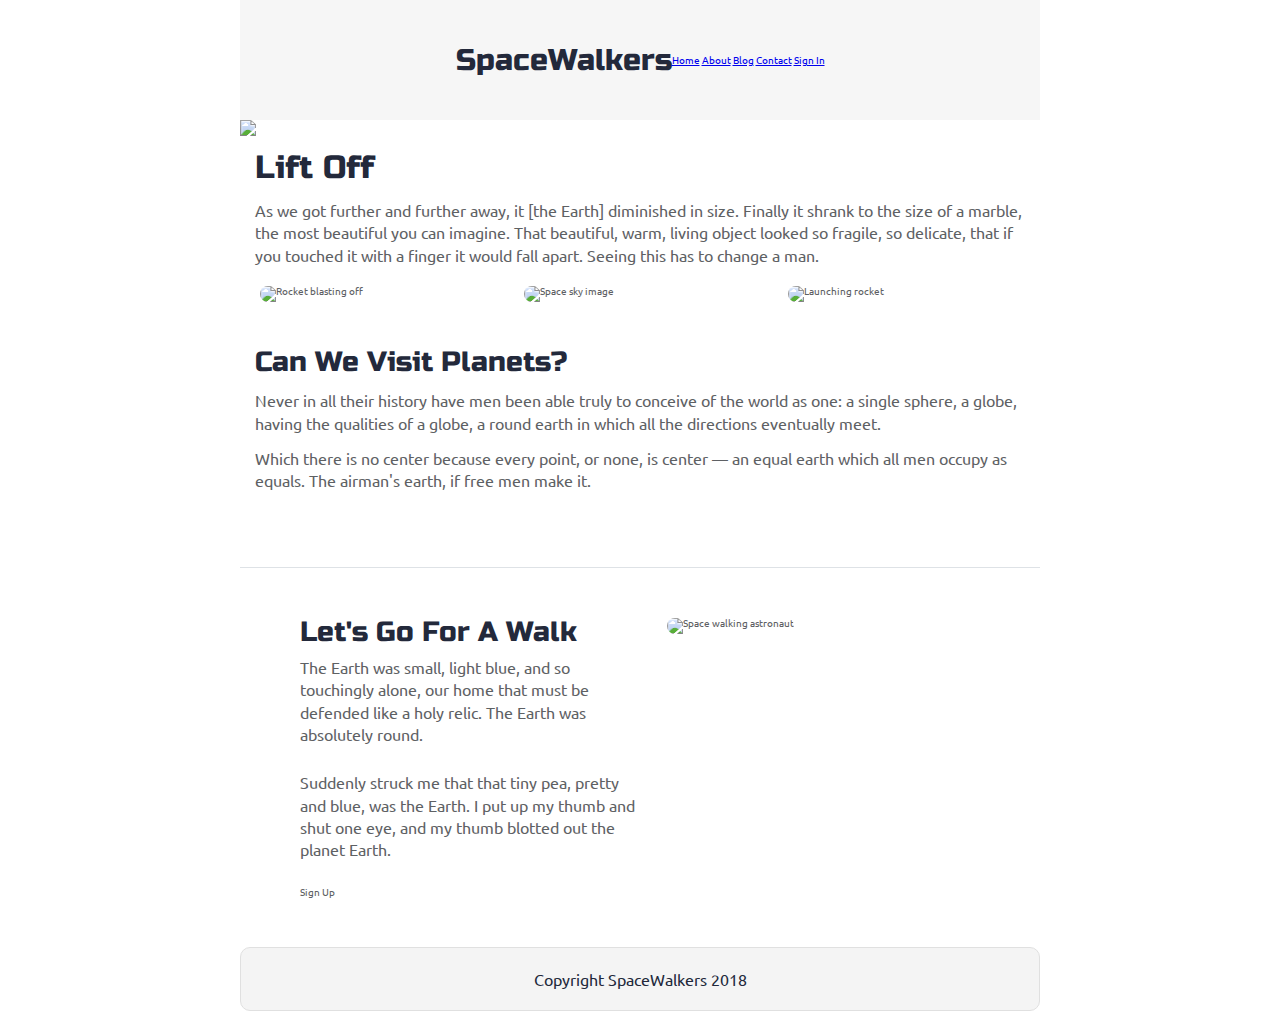
==== index.html @ 2cf7e65c "sprint-project" ====
<!doctype html>

<html lang="en">
<head>
  <meta charset="utf-8">

  <title>SpaceWalkers</title>

  <link href="https://fonts.googleapis.com/css?family=Russo+One|Ubuntu" rel="stylesheet">
  <link href="css/index.css" rel="stylesheet">
  <meta name="viewport"content="width=device-width, initial-scale=1.0">

  <!--[if lt IE 9]>
    <script src="https://cdnjs.cloudflare.com/ajax/libs/html5shiv/3.7.3/html5shiv.js"></script>
  <![endif]-->
</head>

<body>
<div class="nav">
  <h1> SpaceWalkers</h1>
  <nav>
    <a href="#">Home</a>
    <a href="#">About</a>
    <a href="#">Blog</a>
    <a href="#">Contact</a>
    <a href="#">Sign In</a>
  </nav>
</div>

  <div class="container home">

    <header class="intro">
       <img src="img/main-header.png">

      <h2>Lift Off</h2>
    
      <p>As we got further and further away, it [the Earth] diminished in size. Finally it shrank to the size of a marble, the most beautiful you can imagine. That beautiful, warm, living object looked so fragile, so delicate, that if you touched it with a finger it would fall apart. Seeing this has to change a man.</p>
    </header>

    <section class="space-images">
        <img src="img/blast.png" class="blast" alt="Rocket blasting off">
        <img src="img/sky.png" class="sky" alt="Space sky image">
        <img src="img/launch.png" class="launch" alt="Launching rocket">
    </section>
   
    <section class="visit-planets">
     
      <h3>Can We Visit Planets?</h3>
    
      <p>Never in all their history have men been able truly to conceive of the world as one: a single sphere, a globe, having the qualities of a globe, a round earth in which all the directions eventually meet.</p>
    
      <p>Which there is no center because every point, or none, is center — an equal earth which all men occupy as equals. The airman's earth, if free men make it.</p>
    </section>
    
    <section class="walk">
      <div class="walk-text">
        <h3>Let's Go For A Walk</h3>

        <p>The Earth was small, light blue, and so touchingly alone, our home that must be defended like a holy relic. The Earth was absolutely round.</p>
      
        <p>Suddenly struck me that that tiny pea, pretty and blue, was the Earth. I put up my thumb and shut one eye, and my thumb blotted out the planet Earth.</p>
      
        <div class="btn">
          Sign Up
        </div>
      </div>
      
      <div class="walk-img">
          <img src="img/space-walk.png" alt="Space walking astronaut">
      </div>

    </section>

    <footer>
      <p>Copyright SpaceWalkers 2018</p>
    </footer>

  </div>
</body>
</html>
---- css/index.css ----
/* http://meyerweb.com/eric/tools/css/reset/ 
   v2.0 | 20110126
   License: none (public domain)
*/
html,
body,
div,
span,
applet,
object,
iframe,
h1,
h2,
h3,
h4,
h5,
h6,
p,
blockquote,
pre,
a,
abbr,
acronym,
address,
big,
cite,
code,
del,
dfn,
em,
img,
ins,
kbd,
q,
s,
samp,
small,
strike,
strong,
sub,
sup,
tt,
var,
b,
u,
i,
center,
dl,
dt,
dd,
ol,
ul,
li,
fieldset,
form,
label,
legend,
table,
caption,
tbody,
tfoot,
thead,
tr,
th,
td,
article,
aside,
canvas,
details,
embed,
figure,
figcaption,
footer,
header,
hgroup,
menu,
nav,
output,
ruby,
section,
summary,
time,
mark,
audio,
video {
  margin: 0;
  padding: 0;
  border: 0;
  font-size: 100%;
  font: inherit;
  vertical-align: baseline;
}
/* HTML5 display-role reset for older browsers */
article,
aside,
details,
figcaption,
figure,
footer,
header,
hgroup,
menu,
nav,
section {
  display: block;
}
body {
  line-height: 1;
}
ol,
ul {
  list-style: none;
}
blockquote,
q {
  quotes: none;
}
blockquote:before,
blockquote:after,
q:before,
q:after {
  content: '';
  content: none;
}
table {
  border-collapse: collapse;
  border-spacing: 0;
}
* {
  box-sizing: border-box;
}
html {
  font-size: 62.5%;
}
html,
body {
  font-family: 'Ubuntu', sans-serif;
  color: #5E6164;
}
h1,
h2,
h3,
h4,
h5 {
  font-family: 'Russo One', sans-serif;
  color: #23293B;
}
h2 {
  font-size: 3.2rem;
}
h3 {
  font-size: 2.8rem;
}
p {
  font-size: 1.6rem;
  line-height: 1.4;
}
.container {
  max-width: 800px;
  width: 100%;
  margin: 0 auto;
}
.nav {
  display: flex;
  flex-direction: row;
  justify-content: center;
  align-items: center;
  margin: 0 auto;
  width: 100%;
  max-width: 80rem;
  padding: 2.5rem;
  background-color: #F6F6F6;
}
.nav h1 {
  font-size: 3em;
  display: flex;
  justify-content: center;
  padding: 20px 0;
}
.nav h1 nav a {
  text-decoration: none;
  display: flex;
  align-content: center;
  justify-content: space-between;
  font-size: 1.5em;
  color: black;
  margin: 20px;
  padding-bottom: 15px;
}
footer {
  color: #22283B;
  background: #f4f4f4;
  padding: 20px 0;
  border: 1px double #e0e0e0;
  border-radius: 10px;
  display: flex;
  justify-content: center;
  align-items: center;
}
.home .intro h2 {
  padding: 15px;
}
.home .intro p {
  padding: 0 15px;
}
.home .space-images {
  display: flex;
  flex-wrap: wrap;
  width: 100%;
}
.home .space-images img {
  width: 28%;
  margin: 20px 2.5%;
  border-radius: 20px;
  height: 100%;
}
.home .visit-planets {
  padding: 15px;
}
.home .visit-planets h3 {
  margin-top: 11px;
}
.home .visit-planets p {
  margin-top: 13px;
}
.home .walk {
  margin-top: 60px;
  border-top: 1px solid #dee2e6;
  padding: 50px 60px;
  display: flex;
  justify-content: center;
}
.home .walk .walk-text {
  width: 50%;
}
.home .walk .walk-text h3 {
  margin-bottom: 10px;
}
.home .walk .walk-text p {
  margin-bottom: 26px;
}
.home .walk .walk-img {
  width: 46%;
  margin-left: 4%;
}
.home .walk .walk-img img {
  width: 100%;
  height: auto;
  border-radius: 10px;
}
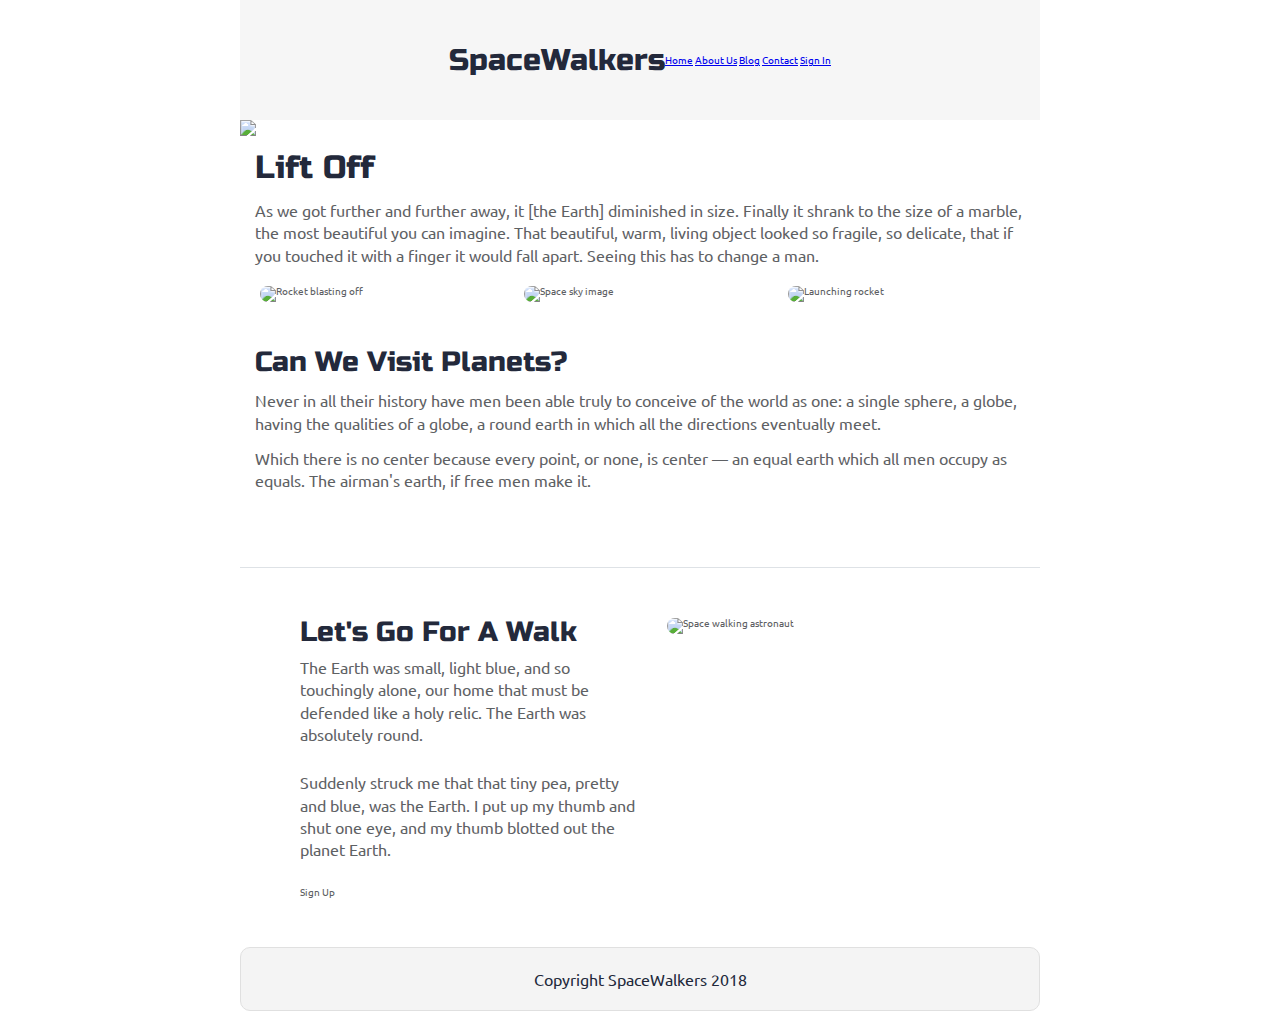
==== commit 697c4ee9: "self study questions answered" ====
--- a/index.html
+++ b/index.html
@@ -16,16 +16,18 @@
 </head>
 
 <body>
-<div class="nav">
-  <h1> SpaceWalkers</h1>
-  <nav>
-    <a href="#">Home</a>
-    <a href="#">About</a>
-    <a href="#">Blog</a>
-    <a href="#">Contact</a>
-    <a href="#">Sign In</a>
+ <nav>
+   <div class='nav'>
+     <h1> SpaceWalkers</h1>
+     <div class='navigation'>
+       <a href="#">Home</a>
+       <a href="#">About Us</a>
+       <a href="#">Blog</a>
+       <a href="#">Contact</a>
+       <a href="#">Sign In</a>
+     </div>
+    </div>
   </nav>
-</div>
 
   <div class="container home">
 
--- a/css/index.css
+++ b/css/index.css
@@ -171,6 +171,17 @@
   padding: 2.5rem;
   background-color: #F6F6F6;
 }
+nav .nav{
+  width: 800px;
+  align-items: center;
+}
+
+
+@media only screen and (max-width: 500px){
+  nav .nav {
+    width: 80%;
+  }
+}
 .nav h1 {
   font-size: 3em;
   display: flex;
@@ -200,6 +211,11 @@
 .home .intro h2 {
   padding: 15px;
 }
+@media only screen and (max-width:500px){
+  .home .space-images img {
+    width: 100%;
+  }
+}
 .home .intro p {
   padding: 0 15px;
 }
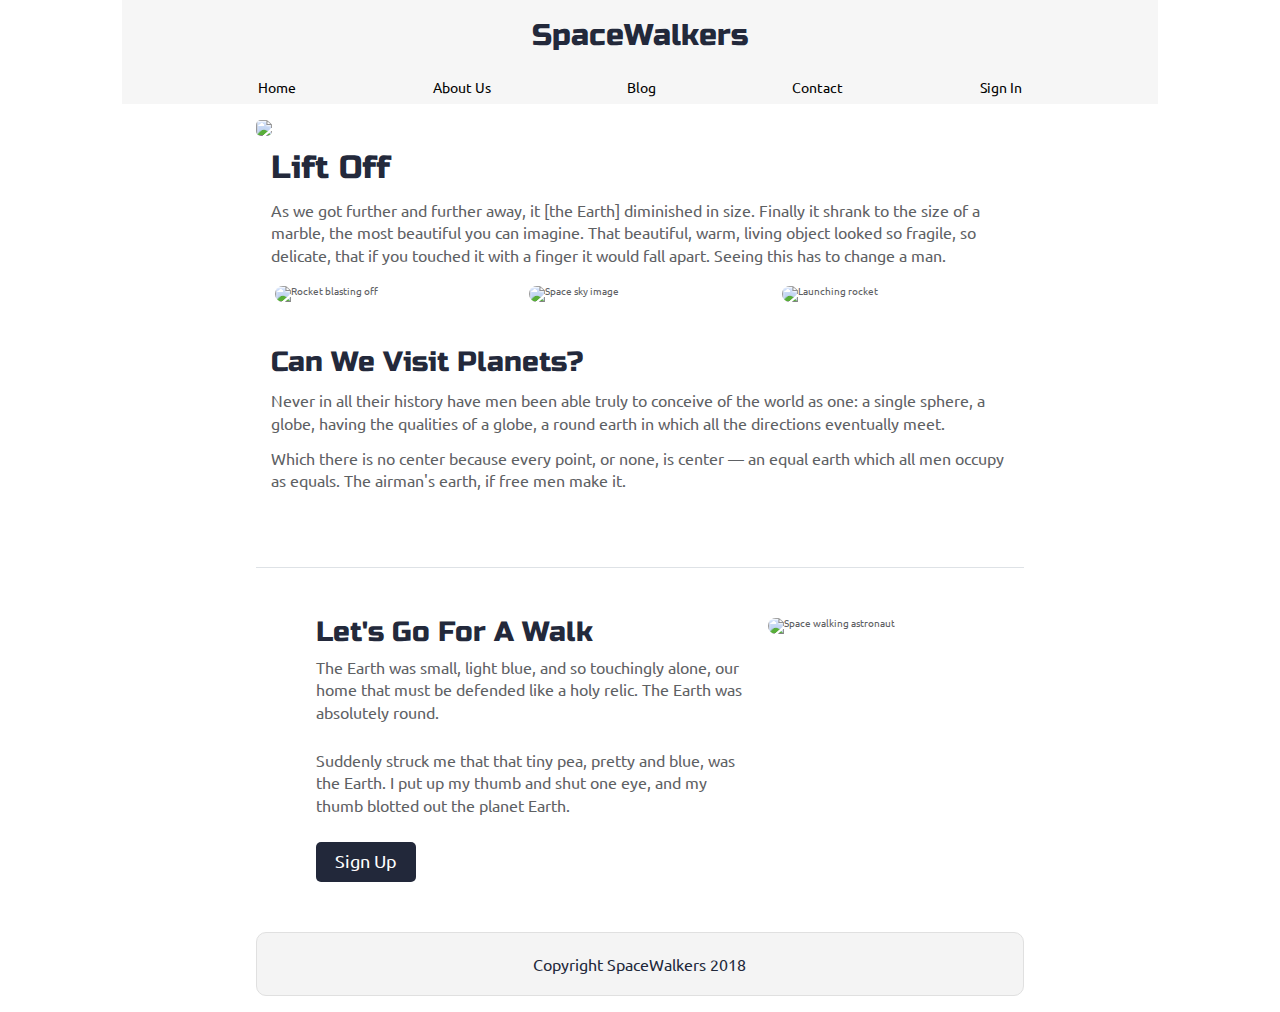
==== commit 53644509: "adding some changes" ====
--- a/index.html
+++ b/index.html
@@ -20,11 +20,11 @@
    <div class='nav'>
      <h1> SpaceWalkers</h1>
      <div class='navigation'>
-       <a href="#">Home</a>
+       <a href="index.html">Home</a>
        <a href="#">About Us</a>
        <a href="#">Blog</a>
-       <a href="#">Contact</a>
-       <a href="#">Sign In</a>
+       <a href="contactForm.html">Contact</a>
+       <a href="signForm.html">Sign In</a>
      </div>
     </div>
   </nav>
--- a/css/index.css
+++ b/css/index.css
@@ -1,3 +1,7 @@
+:hover {
+  background-color: white;
+  color: #22283A;
+}
 /* http://meyerweb.com/eric/tools/css/reset/ 
    v2.0 | 20110126
    License: none (public domain)
@@ -136,6 +140,15 @@
 body {
   font-family: 'Ubuntu', sans-serif;
   color: #5E6164;
+  width: 90%;
+  margin: 0 auto;
+}
+/* Mobile screen viewers*/
+@media only screen and (max-width: 500px) {
+  html,
+  body {
+    width: 100%;
+  }
 }
 h1,
 h2,
@@ -160,43 +173,45 @@
   width: 100%;
   margin: 0 auto;
 }
-.nav {
-  display: flex;
-  flex-direction: row;
+nav {
+  width: 100%;
+  background-color: #F6F6F6;
+}
+/* Mobile screen viewers*/
+@media only screen and (max-width: 500px) {
+  nav {
+    width: 100%;
+  }
+}
+nav .nav {
+  width: 100%;
+  margin: 0 auto;
+  display: flex;
+  flex-direction: column;
+  align-items: center;
   justify-content: center;
-  align-items: center;
-  margin: 0 auto;
-  width: 100%;
-  max-width: 80rem;
-  padding: 2.5rem;
-  background-color: #F6F6F6;
-}
-nav .nav{
-  width: 800px;
-  align-items: center;
-}
-
-
-@media only screen and (max-width: 500px){
-  nav .nav {
-    width: 80%;
-  }
-}
-.nav h1 {
-  font-size: 3em;
-  display: flex;
-  justify-content: center;
-  padding: 20px 0;
-}
-.nav h1 nav a {
+}
+nav .nav h1 {
+  font-size: 3rem;
+  margin: 20px 0;
+}
+.navigation {
+  width: 60%;
+  padding: 10px 0;
+  display: flex;
+  justify-content: space-evenly;
+  width: 100%;
+}
+/* Mobile screen viewers*/
+@media only screen and (max-width: 500px) {
+  .navigation {
+    width: 100%;
+  }
+}
+.navigation a {
   text-decoration: none;
-  display: flex;
-  align-content: center;
-  justify-content: space-between;
-  font-size: 1.5em;
   color: black;
-  margin: 20px;
-  padding-bottom: 15px;
+  font-size: 1.4rem;
 }
 footer {
   color: #22283B;
@@ -208,13 +223,17 @@
   justify-content: center;
   align-items: center;
 }
+.home .intro img {
+  border-radius: 5px;
+}
+/* Mobile screen viewers*/
+@media only screen and (max-width: 500px) {
+  .home .intro img {
+    width: 100%;
+  }
+}
 .home .intro h2 {
   padding: 15px;
-}
-@media only screen and (max-width:500px){
-  .home .space-images img {
-    width: 100%;
-  }
 }
 .home .intro p {
   padding: 0 15px;
@@ -230,6 +249,24 @@
   border-radius: 20px;
   height: 100%;
 }
+/* Mobile screen viewers*/
+@media only screen and (max-width: 500px) {
+  .home .space-images img {
+    width: 100%;
+  }
+}
+/* Mobile screen viewers*/
+@media only screen and (max-width: 500px) {
+  .home .sky {
+    display: none;
+  }
+}
+/* Mobile screen viewers*/
+@media only screen and (max-width: 500px) {
+  .home .launch {
+    display: none;
+  }
+}
 .home .visit-planets {
   padding: 15px;
 }
@@ -246,21 +283,137 @@
   display: flex;
   justify-content: center;
 }
+/* Mobile screen viewers*/
+@media only screen and (max-width: 500px) {
+  .home .walk {
+    display: flex;
+    flex-direction: column-reverse;
+    padding: 20px;
+  }
+}
 .home .walk .walk-text {
-  width: 50%;
+  width: 100%;
+}
+/* Mobile screen viewers*/
+@media only screen and (max-width: 500px) {
+  .home .walk .walk-text {
+    margin-top: 20px;
+  }
 }
 .home .walk .walk-text h3 {
   margin-bottom: 10px;
 }
 .home .walk .walk-text p {
   margin-bottom: 26px;
+}
+.home .walk .walk-text .btn {
+  height: 40px;
+  width: 100px;
+  color: white;
+  font-size: 1.8rem;
+  background-color: #22283A;
+  text-align: center;
+  padding: 10px 0;
+  border-radius: 5px;
+  display: flex;
+  text-align: center;
+  justify-content: center;
+}
+/* Mobile screen viewers*/
+@media only screen and (max-width: 500px) {
+  .home .walk .walk-text .btn {
+    height: 40px;
+    width: 100%;
+    color: white;
+    font-size: 1.8rem;
+    background-color: #22283A;
+    text-align: center;
+    padding: 10px 0;
+    border-radius: 5px;
+    display: flex;
+    text-align: center;
+    justify-content: center;
+  }
 }
 .home .walk .walk-img {
   width: 46%;
   margin-left: 4%;
 }
+/* Mobile screen viewers */
+@media only screen and (max-width: 500px) {
+  .home .walk .walk-img {
+    width: 100%;
+    margin: 0 auto;
+  }
+}
 .home .walk .walk-img img {
   width: 100%;
   height: auto;
   border-radius: 10px;
 }
+/* Full-width input fields */
+input[type=text], input[type=password] {
+  width: 100%;
+  padding: 15px;
+  margin: 5px 0 22px 0;
+  display: inline-block;
+  border: none;
+  background: #f1f1f1;
+}
+
+input[type=text]:focus, input[type=password]:focus {
+  background-color: #ddd;
+  outline: none;
+}
+
+hr {
+  border: 1px solid #f1f1f1;
+  margin-bottom: 25px;
+}
+
+/* Set a style for all buttons */
+button {
+  background-color: blue;
+  color: white;
+  padding: 14px 20px;
+  margin: 8px 0;
+  border: none;
+  cursor: pointer;
+  width: 100%;
+  opacity: 0.9;
+}
+
+button:hover {
+  opacity:2;
+}
+
+/* Extra styles for the cancel button */
+.cancelbtn {
+  padding: 14px 20px;
+  background-color:lightgrey;
+}
+
+/* Float cancel and signup buttons and add an equal width */
+.cancelbtn, .signupbtn {
+  float: left;
+  width: 50%;
+}
+
+/* Add padding to container elements */
+.container {
+  padding: 16px;
+}
+
+/* Clear floats */
+.clearfix::after {
+  content: "";
+  clear: both;
+  display: table;
+}
+
+/* Change styles for cancel button and signup button on extra small screens */
+@media screen and (max-width: 300px) {
+  .cancelbtn, .signupbtn {
+    width: 100%;
+  }
+}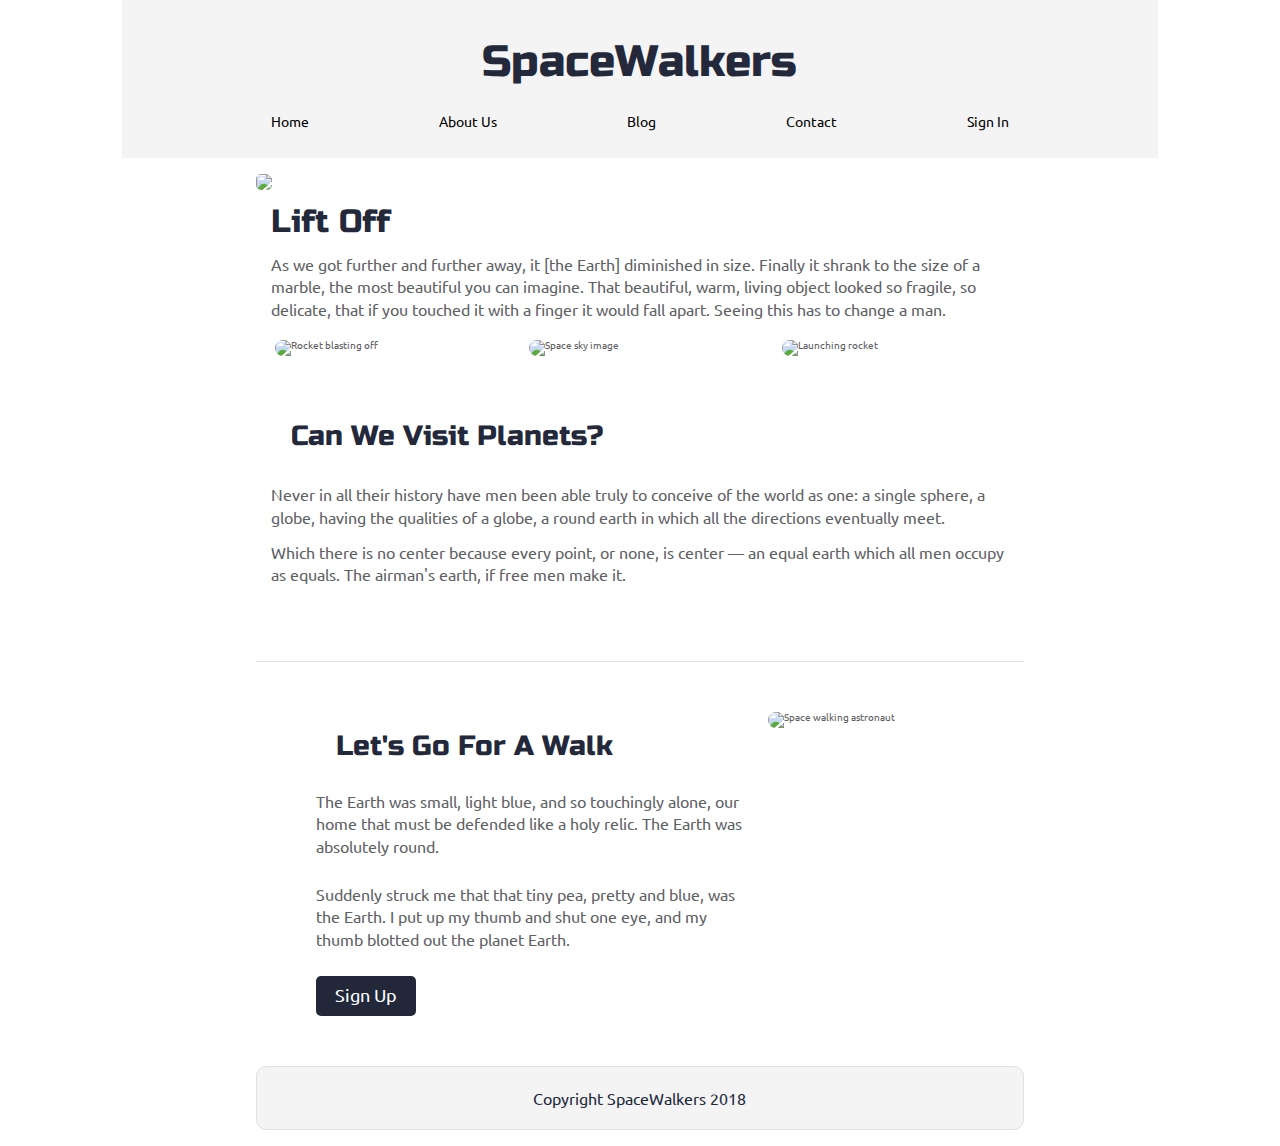
==== commit 090ed51a: "minor changes" ====
--- a/index.html
+++ b/index.html
@@ -22,7 +22,7 @@
      <div class='navigation'>
        <a href="index.html">Home</a>
        <a href="#">About Us</a>
-       <a href="#">Blog</a>
+       <a href="SubBlog.html">Blog</a>
        <a href="contactForm.html">Contact</a>
        <a href="signForm.html">Sign In</a>
      </div>
--- a/css/index.css
+++ b/css/index.css
@@ -157,6 +157,8 @@
 h5 {
   font-family: 'Russo One', sans-serif;
   color: #23293B;
+  padding: 20px;
+  font-size: 30px;
 }
 h2 {
   font-size: 3.2rem;
@@ -185,15 +187,18 @@
 }
 nav .nav {
   width: 100%;
-  margin: 0 auto;
+  padding:20px;
   display: flex;
   flex-direction: column;
   align-items: center;
-  justify-content: center;
+  background-color: #f4f4f4;
+  /* position: fixed; */
+  /* z-index: 1; */
+  /* opacity: 0.9; */
 }
 nav .nav h1 {
-  font-size: 3rem;
-  margin: 20px 0;
+  font-size: 4.4rem;
+  margin-bottom: 20px 0;
 }
 .navigation {
   width: 60%;
@@ -416,4 +421,51 @@
   .cancelbtn, .signupbtn {
     width: 100%;
   }
+}
+
+/* Contact Form formation */
+input[type=text], select, textarea {
+  width: 100%; 
+  padding: 12px; 
+  border: 1px solid #ccc; 
+  border-radius: 4px; 
+  box-sizing: border-box; 
+  margin-top: 6px; 
+  margin-bottom: 16px; 
+  resize: vertical;
+}
+
+input[type=submit] {
+  background-color: rgb(52, 50, 172);
+  color: white;
+  padding: 12px 20px;
+  border: none;
+  border-radius: 4px;
+  cursor: pointer;
+}
+
+input[type=submit]:hover {
+  background-color: #23a2f7;
+}
+
+/* Subscribe Newsletter form*/
+
+form {
+  border: 4px solid #f1f1f1;
+}
+input[type=text], input[type=submit] {
+  width: 100%;
+  padding: 12px;
+  margin: 8px 0;
+  display: inline-block;
+  border: 1px solid #ccc;
+  box-sizing: border-box;
+}
+
+input[type=checkbox] {
+  margin-top: 16px;
+}
+
+input[type=submit]:hover {
+  opacity: 0.8;
 }